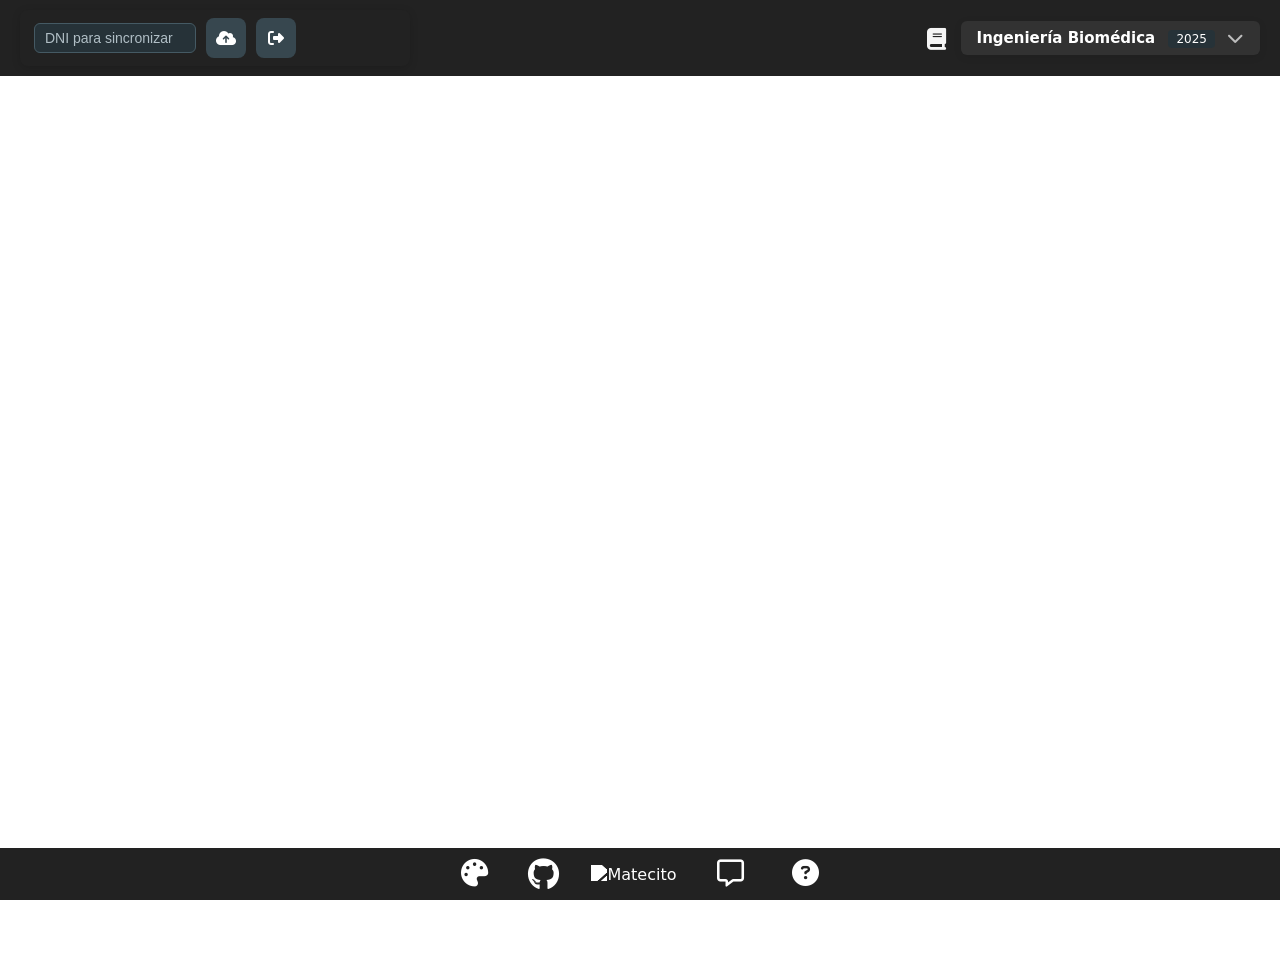
==== index.html @ 3e1555b3 "agregar onboarding" ====
<!DOCTYPE html>
<html lang="es">
<head>
    <meta charset="UTF-8">
    <meta name="viewport" content="width=device-width, initial-scale=1.0">
    <title>Exactas Map</title>
    <link rel="stylesheet" href="style.css?v=2">
    <link rel="stylesheet" href="https://cdnjs.cloudflare.com/ajax/libs/font-awesome/6.4.0/css/all.min.css">

    <!-- Open Graph (Facebook / Instagram / WhatsApp) -->
    <meta property="og:title" content="Exactas Map">
    <meta property="og:description" content="Mapa interactivo de planes de estudio de FCEFyN - UNC">
    <meta property="og:image" content="https://rperroni.github.io/fcefyn-map/assets/thumbnail.png">
    <meta property="og:url" content="https://rperroni.github.io/fcefyn-map/">
    <meta property="og:type" content="website">
    <link rel="stylesheet" href="https://unpkg.com/intro.js/minified/introjs.min.css">
</head>
<header>
    <!--<h1>
        <a target="_blank" href="https://fcefyn.unc.edu.ar/" title="Pagina de la FCEFyN">
            FCEFyN Map
        </a>
    </h1>-->
    <div class="sync-controls">
        <input type="text" id="dni-input" placeholder="DNI para sincronizar">
        <button id="btn-sync" class="sync-btn">
            <i class="fa-solid fa-cloud-arrow-up"></i>
            <span class="btn-label">Sincronizar</span>
        </button>
        <button id="btn-local" class="sync-btn">
            <i class="fa-solid fa-right-from-bracket"></i>
            <span class="btn-label">Modo local</span>
        </button>
        <span id="sync-status"></span>
    </div>
    <!-- Selector de carrera personalizado -->
    <div class="selector-carrera">
        <a id="plan-carrera-link" href="#" target="_blank" title="Ver plan de estudios">
            <i class="fa-solid fa-book icono-plan-carrera"></i>
        </a>
        <div id="carrera-dropdown" class="carrera-dropdown"></div>
    </div>
</header>
<body>
    
    <div class="slide">
        <!-- NUEVO: el único que scrollea horizontalmente -->
        <div class="scroll-x">
            <div id="contenedor-semestres"></div>
        </div>
        <button id="optativas-btn" class="toggle-optativas-btn" title="Mostrar optativas">
            <!--<i class="fa-solid fa-palette"></i>--> Ver optativas
        </button>
    </div>

    
    
    <!-- Footer -->
    <footer>
        <div class="footer-content">
            <button id="footer-colores-btn" class="footer-btn" title="Referencia de colores">
                <i class="fa-solid fa-palette"></i>
            </button>
            <a href="https://github.com/rperroni/fcefyn-map" target="_blank" title="Ver repositorio en GitHub">
                <i class="fa-brands fa-github icono-footer"></i>
            </a>
            <a id="matecito-link" href="https://matecito.co/rorryperroni" target="_blank" title="Invitame un matecito">
                <img src="assets/img/matecito.png" alt="Matecito" class="icono-footer-mate">
            </a>
            <!--<a href='https://matecito.co/rorryperroni' rel='noopener' target='_blank'>
                <img srcset='https://cdn.matecito.co/assets/images/button_18.png 1x, 
                https://cdn.matecito.co/assets/images/button_18_2x.png 2x, 
                https://cdn.matecito.co/assets/images/button_18_3.75x.png 3.75x' 
                src='https://cdn.matecito.co/assets/images/button_18.png' alt='Convidame un Matecito' 
                class=""
                title="Convidame un matecito"/></a>-->
            
            <button id="sugerencias-btn" class="footer-btn" title="Enviar sugerencia o reportar error">
                <i class="fa-regular fa-message"></i>
            </button>
            <button id="tutorial-btn" class="footer-btn" title="Ver tutorial">
                <i class="fa-solid fa-circle-question"></i>
            </button>
        </div>
    </footer>
    <!-- Modal referencia de colores -->
    <div id="footer-colores-modal" class="footer-colores-modal">
        <div class="footer-colores-modal-content">
            <span class="footer-colores-close" id="footer-colores-close">&times;</span>
            <h2>Referencia de colores</h2>
            <div id="footer-colores-list"></div>
        </div>
    </div>
    <!-- Formulario flotante de sugerencias -->
    <div id="sugerencias-modal" class="sugerencias-modal">
        <div class="sugerencias-modal-content">
            <span class="sugerencias-close" id="sugerencias-close">&times;</span>
            <h2>Enviar sugerencia o reportar error</h2>
            <form id="sugerencias-form">
                <div class="sugerencias-row">
                    <div style="flex:1;">
                        <label for="sug-nombre">Nombre (opcional):</label>
                        <input type="text" id="sug-nombre" name="nombre" maxlength="60">
                    </div>
                    <div style="flex:1;">
                        <label for="sug-email">Email (opcional):</label>
                        <input type="email" id="sug-email" name="email" maxlength="80">
                    </div>
                </div>
                <label for="sug-mensaje">Mensaje:</label>
                <textarea id="sug-mensaje" name="mensaje" required maxlength="1000" rows="5" placeholder="Errores de correlativas/links no funcionales/sugerencias de diseño/agradecimientos (también me podes agradecer con un matecito). Si vas a reportar un error por favor inclui la mayor cantidad de detalle que puedas: código (p.e. 10-4004), nombre, carrera, año de plan, etc."></textarea>
                <button type="submit" class="footer-btn enviar-btn">
                    <i class="fa-regular fa-paper-plane"></i> Enviar
                </button>
            </form>
            <div id="sugerencias-status"></div>
        </div>
    </div>

    <!-- Modal: programa no encontrado -->
    <div id="programa-modal" class="footer-colores-modal">
        <div class="footer-colores-modal-content">
            <span id="programa-modal-close" class="footer-colores-close">&times;</span>
            <h2>Programa no encontrado</h2>
            <div id="programa-modal-body"></div>
        </div>
    </div>

    <!-- Modal de bienvenida al tutorial -->
    <div id="onboarding-welcome-modal" class="footer-colores-modal">
        <div class="footer-colores-modal-content onboarding-modal-content">
            <span id="onboarding-welcome-close" class="footer-colores-close">&times;</span>
            <h2>Hola, bienvenida/o a Exactas Map</h2>
            <p>
                Esta herramienta te ayuda a visualizar planes de estudio, correlativas y organizar tu avance.
            </p>
            <p>
                El proyecto fue hecho por estudiantes para estudiantes, y sigue creciendo con aportes de la comunidad.
            </p>
            <p>
                Si queres, te muestro un recorrido rapido para ubicarte en la pagina.
            </p>
            <div class="onboarding-actions">
                <button id="onboarding-start-btn" class="footer-btn enviar-btn">Iniciar tutorial</button>
                <button id="onboarding-skip-btn" class="footer-btn">Ahora no</button>
            </div>
        </div>
    </div>

    <!-- Scripts -->
    <script src="https://www.gstatic.com/firebasejs/9.6.0/firebase-app-compat.js"></script>
    <script src="https://www.gstatic.com/firebasejs/9.6.0/firebase-firestore-compat.js"></script>
    <script src="https://unpkg.com/intro.js/minified/intro.min.js"></script>
    <script type="module" src="script.js?v=2"></script>
</body>
</html>
---- style.css ----
/* Colores */
:root {
    /* colores de header y footer */
    --bgnd-color-header: rgb(34, 34, 34); /* gris oscuro */
    --txt-color-header: white; /* texto blanco para contraste */

    --bgnd-color-selector: rgb(50, 50, 50); /* gris más claro para el selector */
    --txt-color-selector: white; /* texto blanco para contraste */

    --bgnd-color-footer: rgb(34, 34, 34); /* gris oscuro */
    --txt-color-footer: white; /* texto blanco para contraste */
    /* fin colores de header y footer */

    /* colores de los estados de las materias */
    --bgnd-color-aprobada: #4cc27d; /* verde */
    --txt-color-aprobada: rgb(31, 31, 31); /* texto blanco para contraste */

    --bgnd-color-disponible: #74C4D7; /* azul */
    --txt-color-disponible: rgb(0, 0, 0); /* texto negro para contraste */

    --bgnd-color-cursando: #c4882e; /* naranja */
    --txt-color-cursando: black;

    --bgnd-color-regular: #E6B10E; /* marrón */
    --txt-color-regular: black;

    --bgnd-color-bloqueada: #bdbdbd; /* gris */
    --txt-color-bloqueada: #5a5a5a;
    /* fin colores estados materias */

    /* Colores acciones de materias */
    --bgnd-color-anotarse: #66BB6A; /* verde para anotarse */
    --bgnd-color-abandonar: #DE4343; /* rojo para desanotarse */
    --bgnd-color-ver-programa: #d4a56c; /* verde para ver programa */

    /* Colores optativas */
    --bgnd-color-optativa-disponible: #964DC6; /* violeta claro */
    --bgnd-color-optativa-bloqueada: #D2C0DF; /* violeta oscuro */
    --txt-color-optativa: #fff;
}

/* Página tipo diapositiva centrada */
html, body { 
    height: 100%; margin: 0; padding: 0;
    overflow-y: auto;
}


header {
    background-color: var(--bgnd-color-header);
    width: 100%; /* usa viewport width para respetar padding */
    color: var(--txt-color-header);
    display: flex;
    justify-content: flex-end; /* título a la izquierda, selector a la derecha */
    align-items: center;
    padding: 10px 20px; /* aumenta padding para pantallas grandes */
    box-sizing: border-box; /* asegura que el padding funcione */
}

.selector-carrera {
    font-size: 0.875rem; /* 14px -> 0.875rem */
    color: var(--txt-color-selector);
}

.selector-carrera select {
    padding: 4px 8px;
    border-radius: 4px;
    border: none;
}

body {
  display: grid;
  grid-template-rows: auto 1fr; /* título arriba, mapa ocupa el resto */
  justify-items: center;
  align-items: start;
  overflow: hidden;             /* sin scroll vertical de la página */
  font-family: system-ui, -apple-system, BlinkMacSystemFont, 'Segoe UI', Roboto, Oxygen, Ubuntu, Cantarell, 'Open Sans', 'Helvetica Neue', sans-serif;
  text-align: center;
}

a {
    color: inherit;
    text-decoration: none;
    cursor: pointer;
}

/* Área “slide” centrada */
.slide {
    min-height: 0;
    height: 100%;                 /* ocupa todo el alto disponible */
    width: 100%;                  /* ocupa todo el ancho disponible */
    display: flex;
    flex-direction: column; /* fuerza a que el contenido se apile verticalmente */
    justify-content: center;
    align-items: center;
    /*place-items: center;          /* centra el mapa */
    overflow: visible;            /* no recorta nada */
    padding-bottom: calc(var(--footer-height, 52px) + 12px); /* Evita que el footer fijo tape el contenido */
}

.toggle-optativas-btn {
    display: none; /* oculto por defecto, el JS lo mostrará si hay optativas */
    align-self: flex-start;
    margin-left: 10px;
    margin-right: auto;
    margin-top: 18px;
    margin-bottom: 0; /* suficiente para no quedar tapado por el footer */
    z-index: 30;
    position: relative;
}

/* Estilo visual del botón de optativas (común a todos los tamaños) */
.toggle-optativas-btn {
    padding: 6px 12px;                  /* más compacto */
    font-size: 0.95rem;                 /* un poco más chico */
    font-weight: 400;                   /* letra normal */
    border: none;
    border-radius: 8px;
    color: #fff;
    background-color: var(--bgnd-color-optativa-disponible); /* sólido, sin gradiente */
    box-shadow: 0 2px 6px rgba(162,89,228,0.18);
    cursor: pointer;
    transition: background-color 0.2s ease, box-shadow 0.2s ease, transform 0.1s ease;
    outline: none;
}

.toggle-optativas-btn:hover {
    background-color: var(--bgnd-color-optativa-bloqueada);  /* violeta más oscuro al hover */
    box-shadow: 0 4px 12px rgba(162,89,228,0.25);
}

.toggle-optativas-btn:active {
    transform: translateY(1px);
}

.toggle-optativas-btn:focus-visible {
    box-shadow: 0 0 0 3px rgba(162,89,228,0.35);
}

/* Desktop: botón fijo 10px desde la izquierda y 10px por encima del footer */
@media (min-width: 901px) {
    .toggle-optativas-btn {
        position: fixed;
        left: 10px;
        bottom: calc(var(--footer-height, 52px) + 10px); /* 10px sobre el footer */
        margin: 0; /* ignora márgenes en fijo */
        z-index: 30; /* por encima del footer (z-index footer = 20) */
    }
}

/* Mobile: botón centrado al final, sin encimarse con footer ni contenedores */
@media (max-width: 900px) {
    .slide {
        /* Reserva espacio para el footer en toda la página */
        padding-bottom: calc(var(--footer-height, 52px) + 12px);
    }

    .toggle-optativas-btn {
        position: static !important;      /* parte del flujo */
        align-self: center;                /* centrado */
        margin: 16px auto calc(var(--footer-height, 52px) + 8px); /* separación arriba y sobre el footer */
        left: auto; right: auto; bottom: auto; /* limpia offsets previos */
        z-index: auto;                     /* no sobre el footer */
        display: inline-block;             /* visible cuando JS lo habilite */
    }
}

/* ÚNICO contenedor que scrollea en X */
.scroll-x {
    display: flex;
    flex-direction: column;
    gap: 50px;
    width: auto;
    height: auto;
    overflow-x: auto;             /* scroll horizontal */
    overflow-y: auto;           /* scroll vertical */
    padding: 12px 16px 36px;      /* <-- bottom extra para que el ícono “flote” sin cortarse */
    box-sizing: border-box; /* el padding ya no recorta el área visible */
}

/* contenedor de columnas sin overflow */
#contenedor-semestres {
    width: 100%;
    display: flex;
    justify-content: center;
    gap: 30px;                    /* más espacio entre columnas */
    padding: 0;                   /* lo manejamos desde .scroll-x */
    overflow: visible;            /* importante: que no recorte */
    
}
.columna-semestre {
    display: flex;
    /*justify-content: center; ahora las columnas están distribuidas desde el centro*/
    flex-direction: column;
    gap: 40px; /* más separación entre filas */
   /* min-width: 100px; /* más compacto */
    max-width: 10rem;
}

/* TARJETA DE MATERIA */
.materia {
    position: relative;
    padding: 15px 10px; /* más chico */
    height: auto;
    border-radius: 8px;
    /*border-style: solid;
    border-width: 0.5px;*/
    cursor: pointer;
    user-select: none;
    transition: transform 0.2s ease;
    text-align: center;
    /*font-size: 20px;  letra más chica */
    z-index: 1;
}

/* Al hacer hover, quitamos el redondeo derecho para que encaje con la pestaña */
.materia:hover {
    border-bottom-right-radius: 0;
    border-bottom-left-radius: 0;
    transform: scale(1.05);
}

.nombre-materia {
    display: flex;
    align-items: center;
    font-size: 0.9375rem; /* 15px -> 0.9375rem */
    gap: 8px;
    justify-content: center;
}

/* El icono no ocupa espacio si no está visible */
.nombre-materia a {
    display: inline-flex;
    /*font-size: 12px;*/
    color: inherit;
    text-decoration: none;
    cursor: pointer;
    margin-left: 0;
}


.icono-flotante { /*este es el icono del programa*/
    position: absolute;
    bottom: -15px; /* arriba de la tarjeta */
    left: 0;                /* empieza desde la izquierda */
    width: 100%;            /* ocupa todo el ancho de la tarjeta */
    box-sizing: border-box; /* incluye bordes en el ancho */
    background-color: inherit;
    padding: 0 0 8px 0;
    border-radius: 0 0 8px 8px;
    /*border-style: solid;
    border-top-style: none;
    border-color: inherit;
    border-width: inherit;*/
    opacity: 0;
    visibility: hidden;
    transition: opacity 0.3s ease, transform 0.3s ease;
    /*transform: translateY(10px);*/
}

.materia:hover .icono-flotante, .icono-flotante:hover {
    opacity: 1;
    visibility: visible;
    transform: translateY(0);
}

.icono-anotarse {
    position: absolute;
    top: -5px;       /* un poquito hacia arriba de la tarjeta */
    right: -5px;     /* un poquito a la derecha de la tarjeta */
    width: 25px;     /* círculo */
    height: 25px;
    line-height: 25px; /* centrar icono */
    border-radius: 50%;
    display: flex;
    align-items: center;
    
    justify-content: center;
    font-size: 0.9375rem; /* 15px -> 0.9375rem */
    cursor: pointer;
    border: 1px solid #ccc;
    box-shadow: 0 2px 4px rgba(0,0,0,0.2);
    opacity: 0;
    visibility: hidden;
    transition: opacity 0.2s ease;
    color: #000000;
    z-index: 2; /* para que esté por encima */
}

.materia:hover .icono-anotarse {
    opacity: 1;
    visibility: visible;
}

.icono-plan-carrera {
    font-size: 1.375rem; /* 22px -> 1.375rem */
    color: #f5f5f5; /* blanco/gris claro para contraste sobre fondo oscuro */
    margin-right: 10px;
    vertical-align: middle;
    background: none;
    box-shadow: none;
    border: none;
    transition: color 0.2s;
}

/* POSIBLES ESTADOS DE LAS MATERIAS */
.aprobada {
    background-color: var(--bgnd-color-aprobada);
    color: var(--txt-color-aprobada);
}

.disponible {
    background-color: var(--bgnd-color-disponible);
    color: var(--txt-color-disponible);
}

.cursando {
    background-color: var(--bgnd-color-cursando);
    color: var(--txt-color-cursando)
}

.regular {
    background-color: var(--bgnd-color-regular);
    color: var(--txt-color-regular);
}

.bloqueada {
    background-color: var(--bgnd-color-bloqueada);
    /*border-color: #7c7c7c;*/
    color: var(--txt-color-bloqueada);
}

/* Verde para anotarse */
.icono-anotarse.anotarse {
    background-color: var(--bgnd-color-anotarse);
}

/* Rojo para desanotarse */
.icono-anotarse.abandonar {
    background-color: var(--bgnd-color-abandonar);
}

.link-icon {
    display: flex;
    justify-content: flex-end;
    margin-left: auto;
}

.acciones-materia {
    background-color: inherit; /* hereda el fondo de la materia */
}

/* Selector de carreras personalizado */
.carrera-dropdown {
    position: relative;
    display: inline-block;
    font-size: 0.9375rem; /* 15px -> 0.9375rem */
    z-index: 10;
    min-width: 0;
    width: auto;
    max-width: 100vw;
}

.carrera-dropdown-selected {
    background: var(--bgnd-color-selector);
    color: var(--txt-color-selector);
    padding: 8px 16px;
    border-radius: 6px;
    cursor: pointer;
    display: flex;
    align-items: center;
    justify-content: space-between;
    font-weight: bold;
    box-shadow: 0 2px 8px rgba(0,0,0,0.08);
    border: none;
    width: auto;
    max-width: 100vw;
    min-width: 0;
}

.carrera-dropdown-selected .anio-label {
    background: #263238;
    color: #fff;
    font-size: 0.75rem; /* 12px -> 0.75rem */
    border-radius: 4px;
    padding: 2px 8px;
    margin-left: 8px;
    font-weight: 500;
}

.carrera-dropdown-list {
    position: absolute;
    top: 110%;
    left: auto;
    right: 0;
    transform: translateX(0);
    background: var(--bgnd-color-selector);
    color: var(--txt-color-selector);
    border-radius: 8px;
    box-shadow: 0 4px 16px rgba(0,0,0,0.18);
    max-height: 340px;
    overflow-y: auto;
    margin-top: 4px;
    padding: 6px 0;
    display: none;
    min-width: 475px;
    max-width: 100vw;
    /* El ancho se mantiene, pero el borde derecho nunca se pasa */
}

.carrera-dropdown-list.visible {
    display: block;
}

.carrera-dropdown-option {
    padding: 10px 18px;
    cursor: pointer;
    display: flex;
    align-items: center;
    justify-content: space-between;
    transition: background 0.15s;
    font-size: 0.9375rem; /* 15px -> 0.9375rem */
    border-radius: 4px;
}

.carrera-dropdown-option:hover,
.carrera-dropdown-option.selected {
    background: #37474f;
    color: #fff;
}

.carrera-dropdown-option .anio-label {
    background: #263238;
    color: #fff;
    font-size: 0.75rem; /* 12px -> 0.75rem */
    border-radius: 4px;
    padding: 2px 8px;
    margin-left: 8px;
    font-weight: 500;
}

/* Icono de menú */
.carrera-dropdown-selected .fa-chevron-down {
    margin-left: 12px;
    font-size: 1.1em;
    color: #bdbdbd;
}

/* --- RESPONSIVE --- */
@media (max-width: 900px) {
    header {
        flex-direction: column;
        align-items: center; /* centrado */
        justify-content: center;
        padding: 12px 12px;
        gap: 10px;
        text-align: center;
    }
    header h1, .selector-carrera {
        text-align: center;
        width: 100%;
        justify-content: center;
        align-items: center;
        display: flex;
        flex-direction: row; /* Fuerza horizontal para el icono y selector */
    }
    body {
        overflow-y: auto !important; /* permite scroll vertical */
    }
    .slide {
        height: auto;
        min-height: 40vh;
        padding: 0;
    }
    .scroll-x {
        padding: 8px 4px 24px;
        max-width: 90vw;
    }
    #contenedor-semestres {
        gap: 16px;
        flex-wrap: wrap;
        margin-left: -2.8rem;
    }

    #contenedor-semestres:has(.en-construccion-panel) {
        margin-left: 0 !important;
        justify-content: center;
    }

    .columna-semestre {
        max-width: 90vw;
        gap: 24px;
        margin-bottom: 32px;
    }
    .materia {
        width: 60vw;
        font-size: 0.95rem;
        padding: 10px 6px !important;
        padding: 0;
        position: relative;
        display: flex;
        align-items: center;
        justify-content: center; /* texto a la izquierda, iconos a la derecha */
        text-align: center;
        background-clip: padding-box; /* para que el fondo no se extienda bajo los iconos */
        transform: none !important; /* evita el zoom al hacer hover */

    }

    .materia:hover {
        border-radius: 8px; /* mantener el redondeo completo */
        transform: none; /* sin zoom */
    }

    /* Nuevo contenedor para iconos a la derecha */
    .acciones-materia {
        display: flex;
        flex-direction: row; 
        justify-content: left;
        align-items: center;
        gap: 6px;

        position: absolute;
        top: 50%;
        right: -85px;             /* fijo: no se mueve si hay 1 o 2 iconos */
        transform: translateY(-50%);

        height: 100%;             /* mismo alto que la tarjeta */
        width: 80px;              /* ancho reservado fijo */
        background-color: transparent !important;
    }

    /* Los botones son cuadrados */
    .icono-flotante,
    .icono-anotarse {
        flex: 0 0 auto;                   /*ambos ocupan espacio equitativo */
        width: 50%;
        height: 100%;             /* alto igual al de la tarjeta */
        aspect-ratio: 1 / 1;      /* hace el cuadrado */
        
        display: flex;
        align-items: center;
        justify-content: center;

        border-radius: 8px;
        font-size: 1.1rem;
        color: black;
        box-shadow: none !important;
        border: none !important;
        padding: 0 !important;

        opacity: 1 !important;
        visibility: visible !important;
        position: static !important;
        
    }

    .icono-flotante a,
    .icono-anotarse i {
        display: flex;
        align-items: center;
        justify-content: center;
        line-height: 1;     /* evita el “desplazamiento hacia arriba” */
        height: 100%;       /* ocupa todo el cuadrado */
        width: 100%;         /*opcional, asegura centrado */
        font-size: 1.4rem;  /* ajusta según quieras el tamaño del pictograma */
        pointer-events: none;
    }

    .icono-anotarse i {
        font-size: 1.2rem;
    }

    .icono-flotante {
        background-color: var(--bgnd-color-ver-programa) !important; /* verde para programa */
    }

    .icono-plan-carrera {
        font-size: 1.25rem; /* 20px -> 1.25rem */
        margin-right: 7px;
    }

    .selector-carrera {
        text-align: left;
        gap: 4px;
    }

    /* Verde para anotarse */
    .icono-anotarse.anotarse {
        background-color: var(--bgnd-color-anotarse);
    }

    /* Rojo para desanotarse */
    .icono-anotarse.abandonar {
        background-color: var(--bgnd-color-abandonar);
    }
}

/* Responsive: limita el ancho en pantallas pequeñas */
@media (max-width: 900px) {
    .carrera-dropdown {
        width: auto !important;
        min-width: 0 !important;
        max-width: 90vw !important;
    }
    .carrera-dropdown-selected {
        width: auto !important;
        min-width: 0 !important;
        max-width: 90vw !important;
    }
    .carrera-dropdown-list {
        left: 0 !important;
        right: auto !important;
        min-width: 0 !important;
        width: auto !important;
        max-width: 90vw !important;
        transform: none !important;
    }
}

/* --- RESPONSIVE --- */
@media (max-width: 1600px) and (min-width: 1301px) {
    .scroll-x {
        overflow-x: scroll !important;
        width: 95vw;            /* ocupa todo el viewport */
        max-width: 100vw;        /* evita recortar con padding */
        /*padding-left: clamp(16px, 4vw, 60px); /* ~60px a 1500px, menor en anchos chicos */
        padding-left: 10%;
        padding-right: 0;
    }

    header {
        width: 100%;
        padding-right: 20px;
    }
}

@media (max-width: 1300px) and (min-width: 1101px) {
    .scroll-x {
        overflow-x: scroll !important;
        width: 95vw;            /* ocupa todo el viewport */
        max-width: 100vw;        /* evita recortar con padding */
        padding-left: 30%;
    }

}

@media (max-width: 1100px) and (min-width: 951px) {
    .scroll-x {
        overflow-x: scroll !important;
        width: 95vw;            /* ocupa todo el viewport */
        max-width: 100vw;        /* evita recortar con padding */
        padding-left: 50%;
    }

}
@media (max-width: 970px) and (min-width: 901px) {
    .scroll-x {
        overflow-x: scroll !important;
        width: 95vw;            /* ocupa todo el viewport */
        max-width: 100vw;        /* evita recortar con padding */
        padding-left: 70%;
    }

}
/* Footer */
footer {
    background-color: var(--bgnd-color-footer);
    color: var(--txt-color-footer);
    width: 100%;
    display: flex;
    justify-content: center;
    align-items: center;
    padding: 10px 20px;
    box-sizing: border-box;
    position: fixed;
    left: 0;
    bottom: 0;
    z-index: 20;
}

.footer-content {
    display: flex;
    gap: 32px;
    align-items: center;
}

.icono-footer {
    font-size: 2rem;
    color: #fff;
    transition: color 0.2s;
}

.fa-palette:hover {
    background: conic-gradient(
        from 0deg,
        #f44336,
        #ff9800,
        #ffeb3b,
        #4caf50,
        #00bcd4,
        #2196f3,
        #3f51b5,
        #9c27b0,
        #f44336
    );
    -webkit-background-clip: text;
    background-clip: text;
    color: transparent !important;
    -webkit-text-fill-color: transparent; /* Safari */
}

.icono-footer:hover {
    color: #a8a8a8;
}

.icono-footer-mate {
    width: 32px;
    height: 32px;
    vertical-align: middle;
    border-radius: 0;
    background: none;
    border: none;
    filter: brightness(0) invert(1); /* blanco por defecto */
    transition: box-shadow 0.2s, filter 0.2s;
}

.icono-footer-mate:hover {
    /* filtro aproximado al color exacto #43A047 */
    filter: brightness(0) saturate(100%) invert(42%) sepia(36%) saturate(923%) hue-rotate(86deg) brightness(92%) contrast(92%);
    box-shadow: none;
}

.footer-btn {
    background: none;
    border: none;
    color: #fff;
    font-size: 1.7rem;
    cursor: pointer;
    padding: 0 8px;
    transition: color 0.2s;
}

.footer-btn:hover {
    color: #42A5F5;
}

/* Onboarding */
.onboarding-modal-content {
    max-width: 560px;
    text-align: left;
}

.onboarding-modal-content p {
    margin: 10px 0;
    color: #2d3748;
    line-height: 1.45;
}

.onboarding-actions {
    display: flex;
    gap: 10px;
    margin-top: 18px;
    justify-content: flex-end;
    flex-wrap: wrap;
}

.introjs-tooltip {
    border-radius: 12px;
}

.introjs-tooltip-title {
    font-weight: 700;
}

.introjs-button {
    border-radius: 8px;
    border: none;
    text-shadow: none;
    font-weight: 600;
}

.introjs-nextbutton,
.introjs-donebutton {
    background: #2f855a;
    color: #fff;
}

.introjs-nextbutton:hover,
.introjs-donebutton:hover {
    background: #276749;
    color: #fff;
}

.introjs-skipbutton,
.introjs-prevbutton {
    background: #edf2f7;
    color: #1a202c;
}

.introjs-skipbutton:hover,
.introjs-prevbutton:hover {
    background: #e2e8f0;
    color: #1a202c;
}

@media (max-width: 700px) {
    .onboarding-modal-content {
        max-width: 92vw;
    }

    .onboarding-actions {
        justify-content: stretch;
    }

    .onboarding-actions .footer-btn {
        flex: 1 1 auto;
    }
}
.enviar-btn {
    font-size: 1.1rem;
    background: #42A5F5;
    color: #fff;
    border-radius: 6px;
    padding: 8px 18px;
    margin-top: 12px;
    border: none;
    cursor: pointer;
    transition: background 0.2s;
    display: flex;
    align-items: center;
    gap: 8px;
}

.enviar-btn:hover {
    background: #1565c0;
}

/* Formulario flotante de sugerencias */
.sugerencias-modal {
    display: none;
    position: fixed;
    z-index: 1000;
    left: 0; top: 0;
    width: 100vw; height: 100vh;
    background: rgba(0,0,0,0.35);
    justify-content: center;
    align-items: center;
}

.sugerencias-modal.visible {
    display: flex;
}

.sugerencias-modal-content {
    background: #f7f7f7;
    color: #222;
    padding: 32px 24px 24px 24px;
    border-radius: 14px;
    box-shadow: 0 8px 32px rgba(0,0,0,0.18);
    min-width: 340px;
    max-width: 95vw;
    position: relative;
    display: flex;
    flex-direction: column;
    align-items: stretch;
    border: 1.5px solid #e0e0e0;
}

.sugerencias-modal-content h2 {
    margin-top: 0;
    margin-bottom: 18px;
    font-size: 1.35rem;
    color: #1565c0;
    font-weight: 700;
    text-align: center;
    letter-spacing: 0.5px;
}

#sugerencias-form {
    display: flex;
    flex-direction: column;
    gap: 0;
}

.sugerencias-row {
    display: flex;
    gap: 16px;
    margin-bottom: 0;
}

.sugerencias-row label {
    margin-top: 0;
}

.sugerencias-row input {
    margin-bottom: 0;
}

#sugerencias-form label {
    margin-top: 12px;
    margin-bottom: 4px;
    font-weight: 500;
    font-size: 1rem;
    color: #222;
}

#sugerencias-form input,
#sugerencias-form textarea {
    width: 100%;
    padding: 7px 10px;
    border-radius: 6px;
    border: 1px solid #bdbdbd;
    font-size: 1rem;
    margin-bottom: 8px;
    box-sizing: border-box;
    background: #fff;
    color: #222;
    transition: border 0.2s;
}

#sugerencias-form input:focus,
#sugerencias-form textarea:focus {
    border: 1.5px solid #42A5F5;
    outline: none;
}

#sugerencias-form textarea {
    resize: vertical;
    min-height: 80px;
}

.enviar-btn {
    font-size: 1.1rem;
    background: #42A5F5;
    color: #fff;
    border-radius: 6px;
    padding: 8px 18px;
    margin-top: 12px;
    border: none;
    cursor: pointer;
    transition: background 0.2s;
    display: flex;
    align-items: center;
    gap: 8px;
    box-shadow: 0 2px 8px rgba(66,165,245,0.08);
}

.enviar-btn:hover {
    background: #1565c0;
}

#sugerencias-status {
    margin-top: 10px;
    font-size: 1rem;
    color: #43A047;
    min-height: 22px;
    text-align: center;
}

.sugerencias-close {
    position: absolute;
    top: 12px;
    right: 18px;
    font-size: 2rem;
    color: #222;
    cursor: pointer;
    font-weight: bold;
    transition: color 0.2s;
    z-index: 2;
}

.sugerencias-close:hover {
    color: #EF5350;
}

/* Modal referencia de colores */
.footer-colores-modal {
    display: none;
    position: fixed;
    z-index: 1001;
    left: 0; top: 0;
    width: 100vw; height: 100vh;
    background: rgba(0,0,0,0.35);
    justify-content: center;
    align-items: center;
}

.footer-colores-modal.visible {
    display: flex;
}

.footer-colores-modal-content {
    background: #f7f7f7;
    color: #222;
    padding: 28px 22px 18px 22px;
    border-radius: 14px;
    box-shadow: 0 8px 32px rgba(0,0,0,0.18);
    min-width: 320px;
    max-width: 95vw;
    position: relative;
    display: flex;
    flex-direction: column;
    align-items: stretch;
    border: 1.5px solid #e0e0e0;
}

.footer-colores-modal-content h2 {
    margin-top: 0;
    margin-bottom: 18px;
    font-size: 1.25rem;
    color: #1565c0;
    font-weight: 700;
    text-align: center;
    letter-spacing: 0.5px;
}

.footer-colores-close {
    position: absolute;
    top: 12px;
    right: 18px;
    font-size: 2rem;
    color: #222;
    cursor: pointer;
    font-weight: bold;
    transition: color 0.2s;
    z-index: 2;
}

.footer-colores-close:hover {
    color: #EF5350;
}

#footer-colores-list {
    display: flex;
    flex-direction: column;
    gap: 14px;
    margin-top: 8px;
}

.footer-color-row {
    display: flex;
    align-items: center;
    gap: 12px;
    font-size: 1.08rem;
}

.footer-color-dot {
    width: 22px;
    height: 22px;
    border-radius: 50%;
    display: inline-block;
    border: 2px solid #e0e0e0;
    margin-right: 2px;
}

.footer-color-label {
    font-weight: 500;
    color: #222;
}

/* Responsive para el modal de colores */
@media (max-width: 900px) {
    .footer-colores-modal-content {
        min-width: 0;
        padding: 14px 4px 10px 4px;
    }
    #footer-colores-list {
        gap: 8px;
    }
    .footer-color-row {
        font-size: 0.98rem;
        gap: 8px;
    }
    .footer-color-dot {
        width: 16px;
        height: 16px;
    }
}

/* Responsive: íconos del footer más pequeños en pantallas chicas */
@media (max-width: 900px) {
    .footer-content {
        gap: 18px;
    }
    .icono-footer {
        font-size: 1.3rem;
    }
    .icono-footer-mate {
        width: 22px;
        height: 22px;
    }
    .footer-btn {
        font-size: 1.15rem;
        padding: 0 4px;
    }
    .fa-palette {
        font-size: 1.15rem !important;
    }
}

/* Panel "En construcción" */
.en-construccion-panel {
    width: 100%;
    max-width: 600px;
    min-height: 220px;
    display: flex;
    flex-direction: column;
    align-items: center;
    justify-content: center;
    font-size: 1.35rem;
    color: #1565c0;
    background: #f7f7f7;
    border-radius: 14px;
    box-shadow: 0 8px 32px rgba(0,0,0,0.08);
    margin: 32px auto 0 auto;
    padding: 48px 16px;
    /*box-sizing: border-box; /* evita el overflow */
}

.en-construccion-icon {
    font-size: 2.5rem;
    margin-bottom: 18px;
    color: #1565c0;
}

.en-construccion-desc {
    font-size: 1rem;
    color: #444;
    margin-top: 8px;
    text-align: center;
}

/* Responsive para el panel "En construcción" */
@media (max-width: 900px) {
    .en-construccion-panel {
        font-size: 1.1rem;
        padding: 24px 6px;
        min-width: 0;
        max-width: 100vw;
        margin: 16px auto;
        justify-content: center;
        align-items: center;
        text-align: center;
    }
    .en-construccion-icon {
        font-size: 2rem;
        margin-bottom: 12px;
    }
    .en-construccion-desc {
        font-size: 0.97rem;
    }
}

/* Tarjeta optativa: hereda de materia pero cambia color según estado */
.materia.optativa.disponible {
    background-color: var(--bgnd-color-optativa-disponible);
    color: var(--txt-color-optativa);
}
.materia.optativa.bloqueada {
    background-color: var(--bgnd-color-optativa-bloqueada);
    color: var(--txt-color-optativa);
}

/* Contenedor de optativas */
#contenedor-optativas {
    display: none;
    width: 100%;
    flex-direction: row;
    gap: 30px;
    justify-content: center;
    margin-top: 32px;
    margin-bottom: calc(var(--footer-height, 52px) + 12px);
    flex-wrap: wrap;
}
#contenedor-optativas.visible {
    display: flex;
}

/* Mobile: mismas reglas de layout que #contenedor-semestres */
@media (max-width: 900px) {
    #contenedor-optativas {
        /* espejo de #contenedor-semestres en mobile */
        gap: 16px;
        flex-wrap: wrap;
        justify-content: center;
        margin-left: -2.8rem; /* corrige el corrimiento hacia la derecha */
    }
}

/* Panel "Optativas aún no disponibles": versión compacta dentro del contenedor de optativas */
#contenedor-optativas .en-construccion-panel {
    max-width: 420px;                  /* más chico que el genérico */
    width: min(420px, 92vw);           /* no excede el viewport */
    min-height: 140px;                 /* reduce alto mínimo */
    margin: 16px auto;                 /* centrado horizontal */
    padding: 18px 14px;                /* menos padding */
    font-size: 1.1rem;                 /* título más compacto */
}

#contenedor-optativas .en-construccion-icon {
    font-size: 1.8rem;                 /* icono más chico */
    margin-bottom: 10px;
}

#contenedor-optativas .en-construccion-desc {
    font-size: 0.95rem;                /* texto más compacto */
}

/* En mobile: centrar el contenedor cuando solo se muestra el panel */
@media (max-width: 900px) {
    #contenedor-optativas:has(.en-construccion-panel) {
        margin-left: 0 !important;     /* anula el corrimiento */
        justify-content: center;       /* centra el panel */
    }
    #contenedor-optativas .en-construccion-panel {
        max-width: 92vw;               /* ajusta al ancho disponible */
        width: 92vw;
        margin: 12px auto;             /* centrado */
        padding: 16px 10px;            /* aún más compacto en mobile */
        font-size: 1rem;
    }
    #contenedor-optativas .en-construccion-icon {
        font-size: 1.6rem;
        margin-bottom: 8px;
    }
    #contenedor-optativas .en-construccion-desc {
        font-size: 0.93rem;
    }
}

/* Sync controls */
.sync-controls {
    display: flex;
    align-items: center;
    gap: 10px;
    /*background: var(--bgnd-color-selector);*/
    padding: 8px 14px;
    border-radius: 8px;
    box-shadow: 0 2px 8px rgba(0,0,0,0.15);
    font-size: 0.85rem;
}

.sync-controls input {
    background: #263238;
    color: #fff;
    border: 1px solid #455a64;
    border-radius: 6px;
    padding: 6px 10px;
    outline: none;
    width: 140px;
    font-size: 0.85rem;
}

.sync-controls input {
    font-size: 0.875rem;
}

.sync-controls input::placeholder {
    color: #b0bec5;
}

.sync-controls input:focus {
    border-color: #1e88e5;
}

.sync-btn {
    position: relative;
    width: 40px;
    height: 40px;
    border: none;
    background: #37474f;
    color: #fff;
    border-radius: 8px;
    display: flex;
    justify-content: center;
    align-items: center;
    cursor: pointer;
    font-size: 1rem;
    transition: background .15s, transform .15s;
    padding: 0;
}

.sync-btn:hover {
    background: #1e88e5;
}

.sync-btn:active {
    transform: translateY(1px);
}

.sync-btn .btn-label {
    position: absolute;
    bottom: -6px;
    left: 50%;
    transform: translate(-50%, 100%);
    background: #263238;
    color: #fff;
    padding: 4px 8px;
    font-size: 0.65rem;
    border-radius: 5px;
    white-space: nowrap;
    opacity: 0;
    pointer-events: none;
    transition: opacity .15s, transform .15s;
    box-shadow: 0 2px 6px rgba(0,0,0,0.25);
}

.sync-btn:hover .btn-label {
    opacity: 1;
    transform: translate(-50%, 90%);
}

#sync-status {
    font-size: 0.7rem;
    color: #9ccc65;
    min-width: 90px;
}

/* Alinear a la izquierda en desktop */
@media (min-width: 901px) {
    .sync-controls {
        margin-right: auto;
    }
}

/* En mobile ocupar todo el ancho y centrar */
@media (max-width: 900px) {
    .sync-controls {
        width: 100%;
        justify-content: center;
        flex-wrap: wrap;
    }
    .sync-controls input {
        width: 60%;
        min-width: 160px;
    }
}
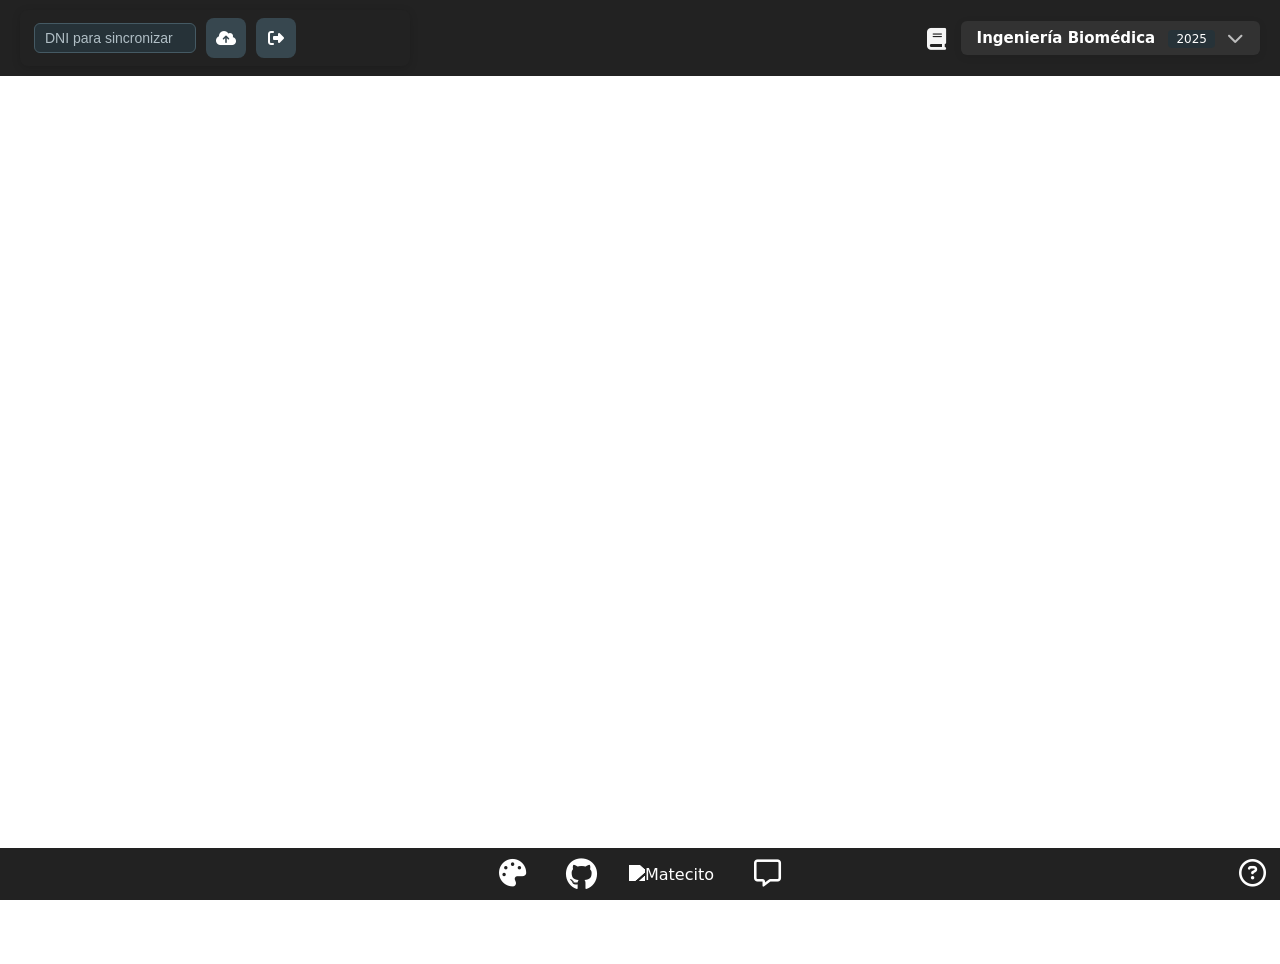
==== commit d14c8372: "ajustar boton ayuda" ====
--- a/index.html
+++ b/index.html
@@ -61,7 +61,7 @@
             <button id="footer-colores-btn" class="footer-btn" title="Referencia de colores">
                 <i class="fa-solid fa-palette"></i>
             </button>
-            <a href="https://github.com/rperroni/fcefyn-map" target="_blank" title="Ver repositorio en GitHub">
+            <a id="github-link" href="https://github.com/rperroni/fcefyn-map" target="_blank" title="Ver repositorio en GitHub">
                 <i class="fa-brands fa-github icono-footer"></i>
             </a>
             <a id="matecito-link" href="https://matecito.co/rorryperroni" target="_blank" title="Invitame un matecito">
@@ -79,7 +79,7 @@
                 <i class="fa-regular fa-message"></i>
             </button>
             <button id="tutorial-btn" class="footer-btn" title="Ver tutorial">
-                <i class="fa-solid fa-circle-question"></i>
+                <i class="fa-regular fa-circle-question"></i>
             </button>
         </div>
     </footer>
--- a/style.css
+++ b/style.css
@@ -683,6 +683,8 @@
     display: flex;
     gap: 32px;
     align-items: center;
+    width: min(1200px, 100%);
+    justify-content: center;
 }
 
 .icono-footer {
@@ -745,6 +747,17 @@
     color: #42A5F5;
 }
 
+#tutorial-btn {
+    position: absolute;
+    right: 6px;
+    top: 50%;
+    transform: translateY(-50%);
+}
+
+#tutorial-btn i {
+    font-weight: 400;
+}
+
 /* Onboarding */
 .onboarding-modal-content {
     max-width: 560px;
@@ -778,6 +791,16 @@
     border: none;
     text-shadow: none;
     font-weight: 600;
+}
+
+body.tour-mode .tour-demo-materia .icono-flotante,
+body.tour-mode .tour-demo-materia .icono-anotarse {
+    opacity: 1 !important;
+    visibility: visible !important;
+}
+
+body.tour-mode .tour-demo-materia .icono-anotarse {
+    display: flex !important;
 }
 
 .introjs-nextbutton,
@@ -1093,6 +1116,9 @@
     .footer-btn {
         font-size: 1.15rem;
         padding: 0 4px;
+    }
+    #tutorial-btn {
+        right: 4px;
     }
     .fa-palette {
         font-size: 1.15rem !important;
